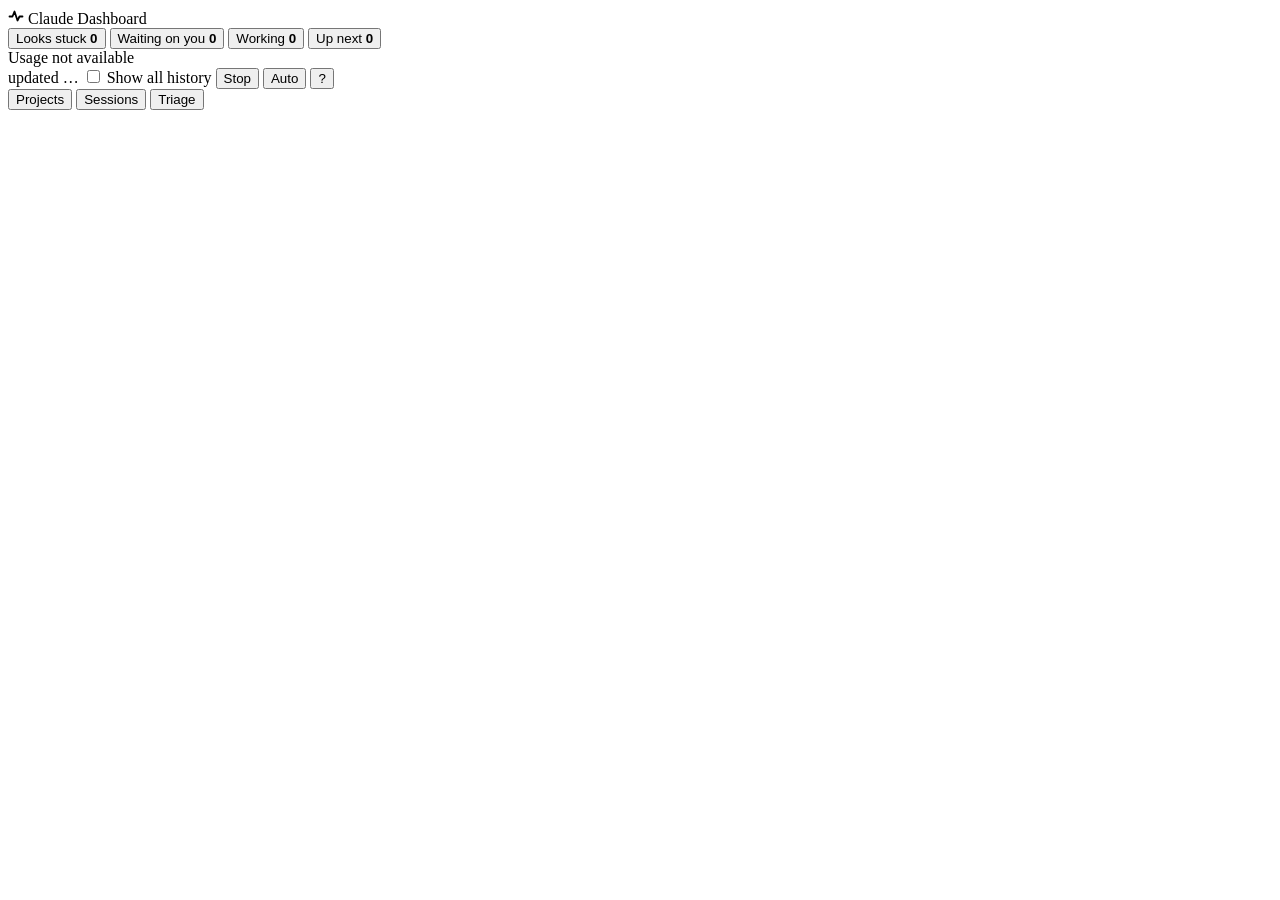
==== global/dashboard/page/index.html @ cd8b0285 "Dashboard: page The live page, ported from the approved mockup onto the model: project panels with s" ====
<!doctype html><html lang="en"><head><meta charset="utf-8"><meta name="viewport" content="width=device-width,initial-scale=1">
<!--DASH_TOKEN-->
<title>Claude Dashboard</title>
<link rel="icon" href="data:,">
<link rel="preload" href="/fonts/InstrumentSans-Regular.woff2" as="font" type="font/woff2" crossorigin>
<link rel="stylesheet" href="/app.css">
<script type="module" src="/app.js"></script>
</head><body><header class="bar">
  <div class="brand"><svg width="16" height="16" viewBox="0 0 16 16" fill="none" stroke="currentColor" stroke-width="1.8" stroke-linecap="round" stroke-linejoin="round" aria-hidden="true"><path d="M1.5 8.5h3l2-5 3 9 2-4h3"/></svg> Claude Dashboard</div>
  <div class="counts" role="group" aria-label="Filter by state">
    <button type="button" class="count s-stuck" aria-pressed="false" data-f="stuck"><span class="dot"></span>Looks stuck <b data-count="stuck">0</b></button>
    <button type="button" class="count s-wait" aria-pressed="false" data-f="wait"><span class="dot"></span>Waiting on you <b data-count="waiting">0</b></button>
    <button type="button" class="count s-work" aria-pressed="false" data-f="work"><span class="dot"></span>Working <b data-count="working">0</b></button>
    <button type="button" class="count s-idle" aria-pressed="false" data-f="next"><span class="dot"></span>Up next <b data-count="next">0</b></button>
  </div>
  <div class="right">
    <div class="usage" aria-label="Claude plan usage"><span class="muted">Usage not available</span></div>
    <span class="updated">updated <time>…</time></span>
    <label><input type="checkbox" class="hist"> Show all history</label>
    <button type="button" class="stop" title="Stop the dashboard server">Stop</button>
    <button type="button" class="modebtn" title="Light or dark">Auto</button>
    <button type="button" class="helpbtn" title="Show me around" aria-label="Show me around">?</button>
  </div>
</header><main>
<div class="tabs" role="tablist" aria-label="Views">
  <button type="button" role="tab" id="tab-projects" aria-controls="v-projects" aria-selected="true" data-tab="projects">Projects</button>
  <button type="button" role="tab" id="tab-sessions" aria-controls="v-sessions" aria-selected="false" data-tab="sessions" tabindex="-1">Sessions</button>
  <button type="button" role="tab" id="tab-triage" aria-controls="v-triage" aria-selected="false" data-tab="triage" tabindex="-1">Triage</button>
</div>
<div class="banner" role="status" hidden></div>
<section id="v-projects" role="tabpanel" aria-labelledby="tab-projects">
  <div class="grid"></div>
  <section class="quiet" hidden><h3>Nothing running</h3><div class="qlist"></div></section>
  <p class="empty muted" hidden>Waiting for the first update…</p>
</section>
<section id="v-sessions" role="tabpanel" aria-labelledby="tab-sessions" hidden></section>
<section id="v-triage" role="tabpanel" aria-labelledby="tab-triage" hidden></section>
</main></body></html>
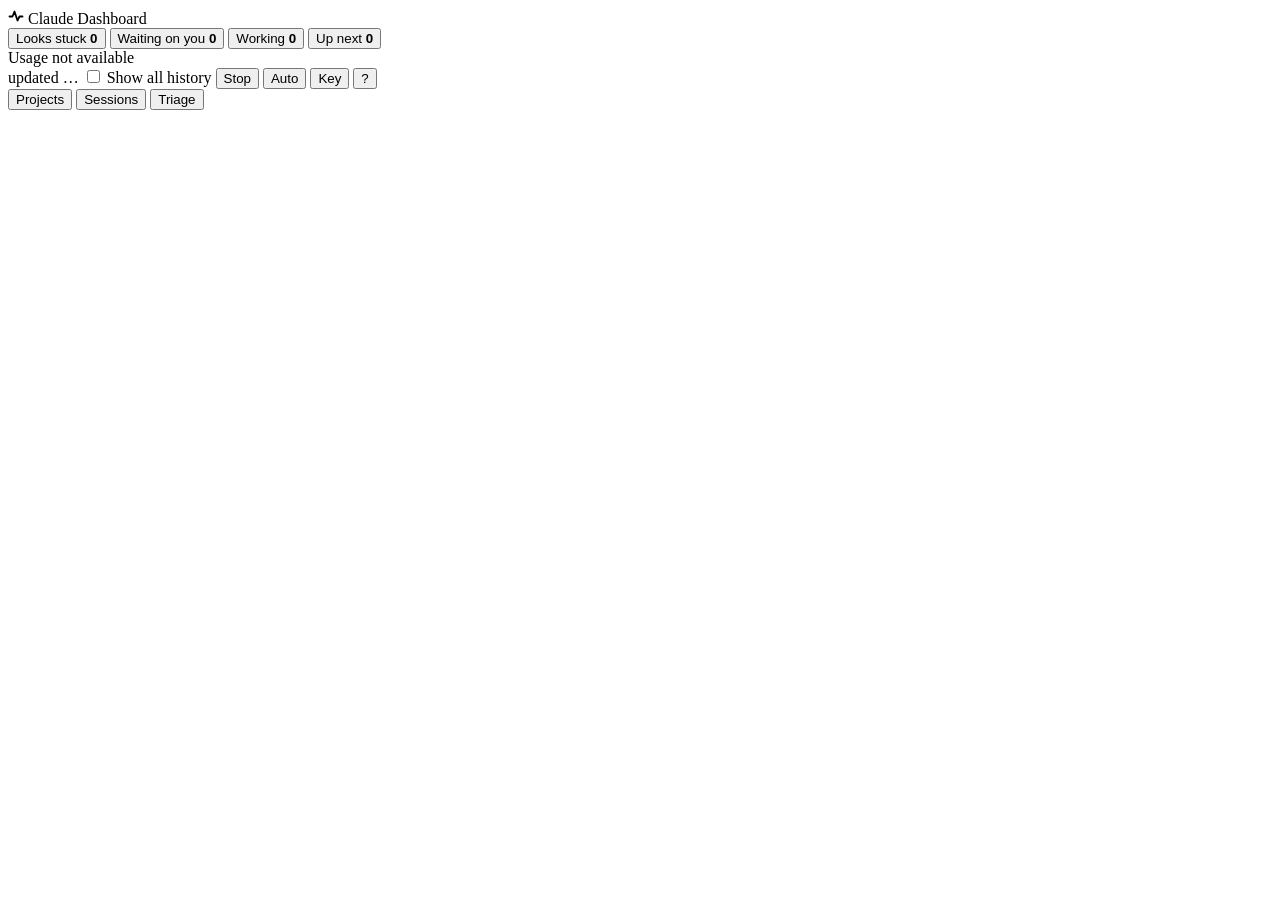
==== commit 5544bba3: "dashboard-wayfinding Task 4: key, full labels, help text Co-Authored-By: Claude Opus 5.5 <noreply@an" ====
--- a/global/dashboard/page/index.html
+++ b/global/dashboard/page/index.html
@@ -16,9 +16,10 @@
   <div class="right">
     <div class="usage" aria-label="Claude plan usage"><span class="muted">Usage not available</span></div>
     <span class="updated">updated <time>…</time></span>
-    <label><input type="checkbox" class="hist"> Show all history</label>
+    <label title="Shows everything the dashboard has loaded: projects active in the last 7 days, with all their plans and commits"><input type="checkbox" class="hist"> Show all history</label>
     <button type="button" class="stop" title="Stop the dashboard server">Stop</button>
     <button type="button" class="modebtn" title="Light or dark">Auto</button>
+    <button type="button" class="keybtn" title="What the symbols mean" aria-expanded="false">Key</button>
     <button type="button" class="helpbtn" title="Show me around" aria-label="Show me around">?</button>
   </div>
 </header><main>
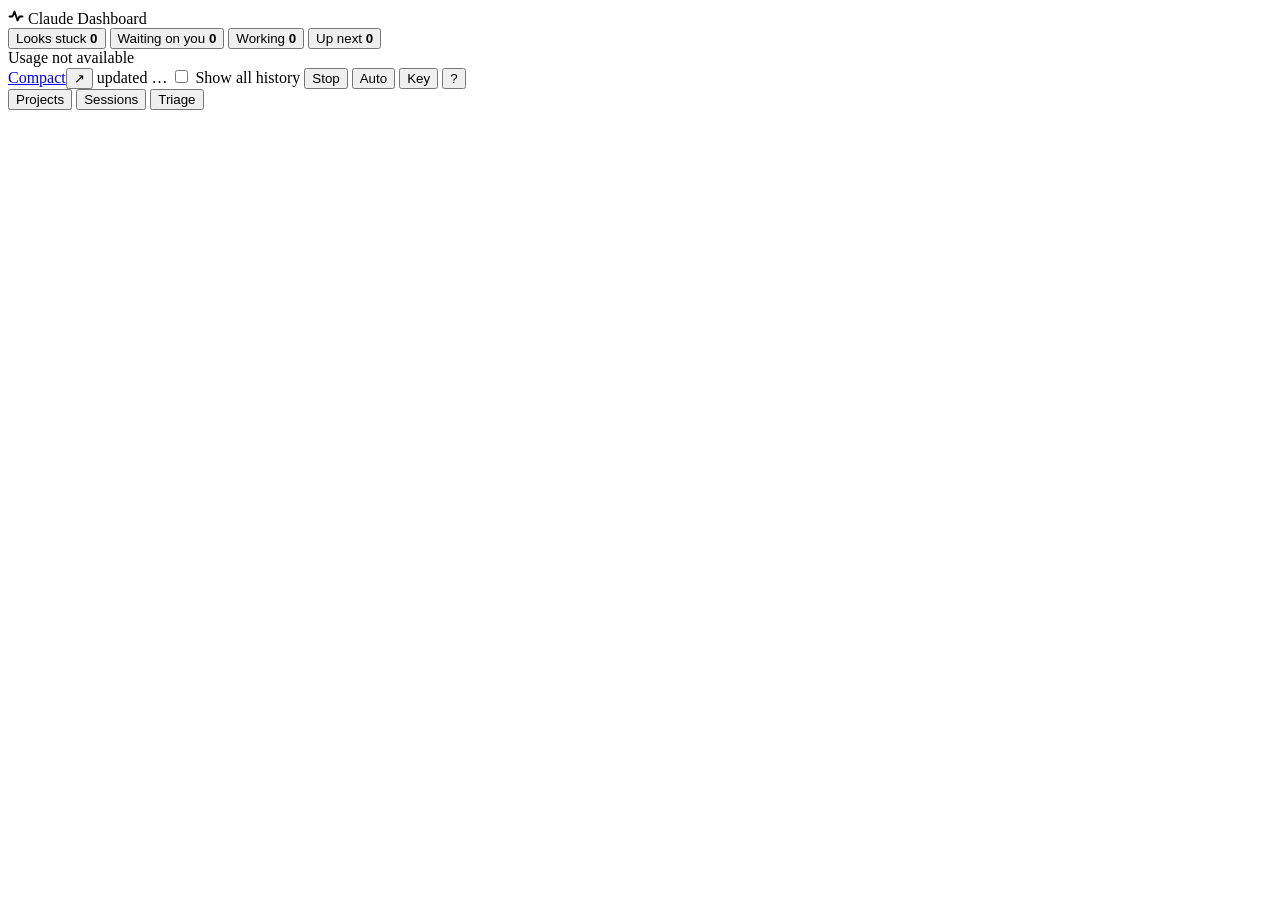
==== commit 5f4af3c0: "dashboard-compact-view Task 3: the compact view on the page Co-Authored-By: Claude Opus 5.5 <noreply" ====
--- a/global/dashboard/page/index.html
+++ b/global/dashboard/page/index.html
@@ -15,6 +15,7 @@
   </div>
   <div class="right">
     <div class="usage" aria-label="Claude plan usage"><span class="muted">Usage not available</span></div>
+    <span class="viewlinks"><a class="viewswitch" href="/compact" title="One square per active project, for a side pane or a second screen">Compact</a><button type="button" class="viewnew" title="Open the compact view in a new window" aria-label="Open the compact view in a new window">↗</button></span>
     <span class="updated">updated <time>…</time></span>
     <label title="Shows everything the dashboard has loaded: projects active in the last 7 days, with all their plans and commits"><input type="checkbox" class="hist"> Show all history</label>
     <button type="button" class="stop" title="Stop the dashboard server">Stop</button>
@@ -36,4 +37,10 @@
 </section>
 <section id="v-sessions" role="tabpanel" aria-labelledby="tab-sessions" hidden></section>
 <section id="v-triage" role="tabpanel" aria-labelledby="tab-triage" hidden></section>
+<section id="v-compact" hidden>
+  <div class="cone" hidden></div>
+  <div class="cgrid"></div>
+  <p class="cempty muted" hidden>Nothing running right now.</p>
+  <p class="cquiet muted" hidden></p>
+</section>
 </main></body></html>
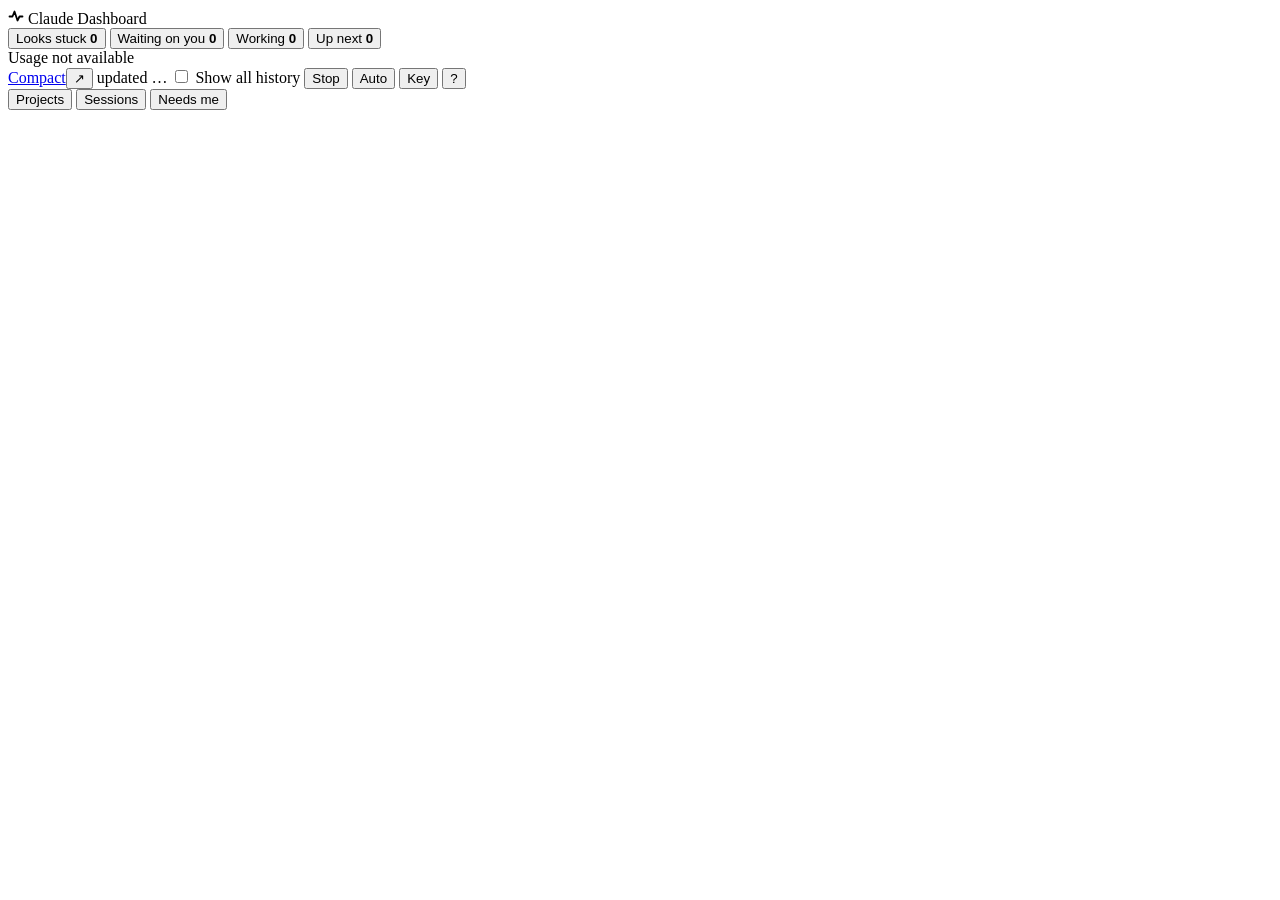
==== commit b36b0383: "dashboard plain English: titles, scratch folders, hovers, Needs me tab, guard test, decision 43 Co-A" ====
--- a/global/dashboard/page/index.html
+++ b/global/dashboard/page/index.html
@@ -8,10 +8,10 @@
 </head><body><header class="bar">
   <div class="brand"><svg width="16" height="16" viewBox="0 0 16 16" fill="none" stroke="currentColor" stroke-width="1.8" stroke-linecap="round" stroke-linejoin="round" aria-hidden="true"><path d="M1.5 8.5h3l2-5 3 9 2-4h3"/></svg> Claude Dashboard</div>
   <div class="counts" role="group" aria-label="Filter by state">
-    <button type="button" class="count s-stuck" aria-pressed="false" data-f="stuck"><span class="dot"></span>Looks stuck <b data-count="stuck">0</b></button>
-    <button type="button" class="count s-wait" aria-pressed="false" data-f="wait"><span class="dot"></span>Waiting on you <b data-count="waiting">0</b></button>
-    <button type="button" class="count s-work" aria-pressed="false" data-f="work"><span class="dot"></span>Working <b data-count="working">0</b></button>
-    <button type="button" class="count s-idle" aria-pressed="false" data-f="next"><span class="dot"></span>Up next <b data-count="next">0</b></button>
+    <button type="button" class="count s-stuck" aria-pressed="false" data-f="stuck" title="Sessions or helpers that look stuck. Click to show only these."><span class="dot"></span>Looks stuck <b data-count="stuck">0</b></button>
+    <button type="button" class="count s-wait" aria-pressed="false" data-f="wait" title="Questions and approvals waiting for you. Click to show only these."><span class="dot"></span>Waiting on you <b data-count="waiting">0</b></button>
+    <button type="button" class="count s-work" aria-pressed="false" data-f="work" title="Sessions working right now. Click to show only these."><span class="dot"></span>Working <b data-count="working">0</b></button>
+    <button type="button" class="count s-idle" aria-pressed="false" data-f="next" title="Tasks not started yet, across all projects. Click to show only these."><span class="dot"></span>Up next <b data-count="next">0</b></button>
   </div>
   <div class="right">
     <div class="usage" aria-label="Claude plan usage"><span class="muted">Usage not available</span></div>
@@ -25,9 +25,9 @@
   </div>
 </header><main>
 <div class="tabs" role="tablist" aria-label="Views">
-  <button type="button" role="tab" id="tab-projects" aria-controls="v-projects" aria-selected="true" data-tab="projects">Projects</button>
-  <button type="button" role="tab" id="tab-sessions" aria-controls="v-sessions" aria-selected="false" data-tab="sessions" tabindex="-1">Sessions</button>
-  <button type="button" role="tab" id="tab-triage" aria-controls="v-triage" aria-selected="false" data-tab="triage" tabindex="-1">Triage</button>
+  <button type="button" role="tab" id="tab-projects" aria-controls="v-projects" aria-selected="true" data-tab="projects" title="Every project, with its plan and what is running">Projects</button>
+  <button type="button" role="tab" id="tab-sessions" aria-controls="v-sessions" aria-selected="false" data-tab="sessions" tabindex="-1" title="Every open Claude Code window and its helpers">Sessions</button>
+  <button type="button" role="tab" id="tab-triage" aria-controls="v-triage" aria-selected="false" data-tab="triage" tabindex="-1" title="What needs you: anything stuck, waiting on you, or next">Needs me</button>
 </div>
 <div class="banner" role="status" hidden></div>
 <section id="v-projects" role="tabpanel" aria-labelledby="tab-projects">
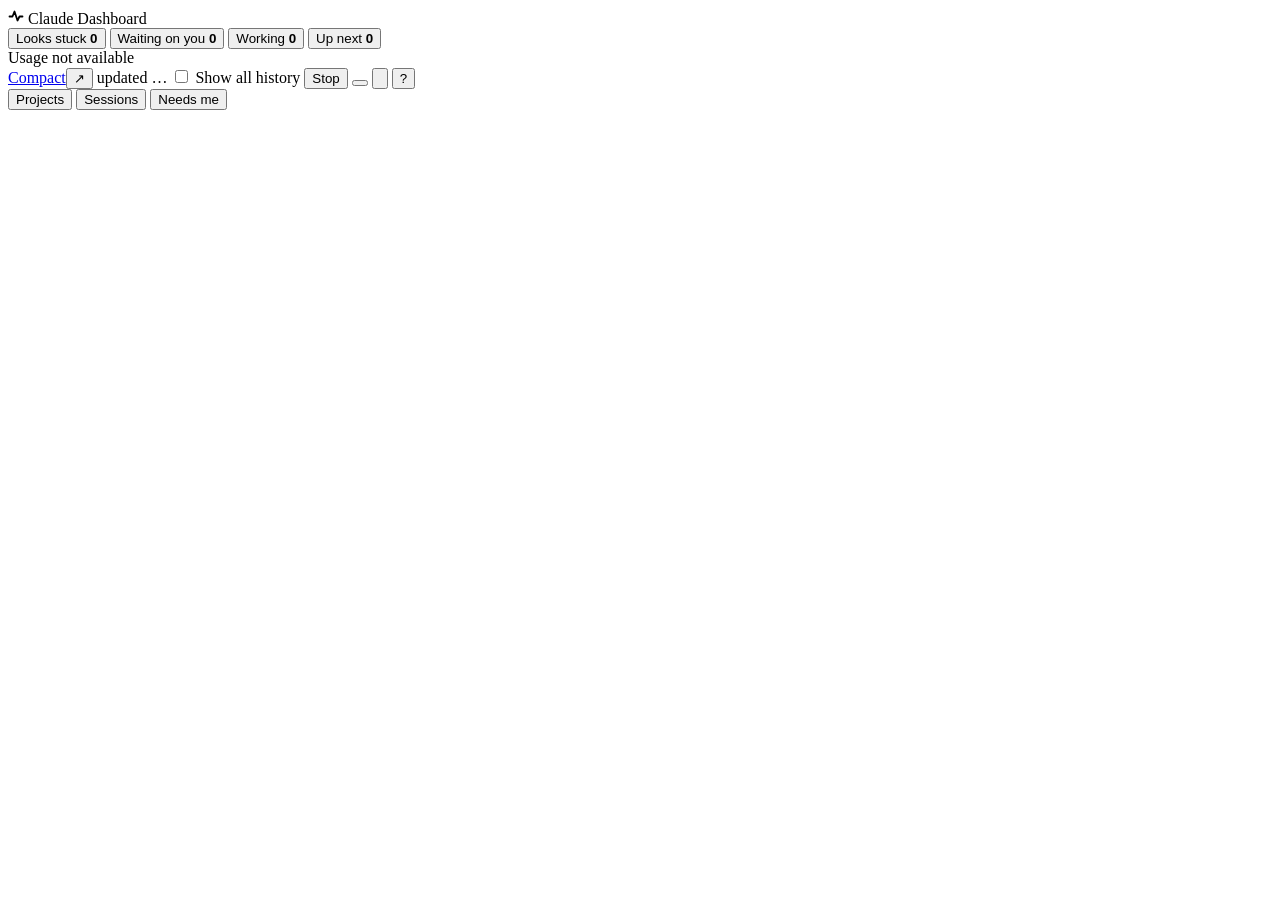
==== commit 0d015ce3: "dashboard: look and feel round two: icon glass buttons, theme switch in compact, Back pill, glass on" ====
--- a/global/dashboard/page/index.html
+++ b/global/dashboard/page/index.html
@@ -5,7 +5,7 @@
 <link rel="preload" href="/fonts/InstrumentSans-Regular.woff2" as="font" type="font/woff2" crossorigin>
 <link rel="stylesheet" href="/app.css">
 <script type="module" src="/app.js"></script>
-</head><body><header class="bar">
+</head><body><svg width="0" height="0" style="position:absolute" aria-hidden="true" focusable="false"><filter id="lens" x="0" y="0" width="100%" height="100%"><feTurbulence type="turbulence" baseFrequency="0.008 0.012" numOctaves="1" seed="4" result="t"/><feDisplacementMap in="SourceGraphic" in2="t" scale="22" xChannelSelector="R" yChannelSelector="G"/></filter></svg><header class="bar">
   <div class="brand"><svg width="16" height="16" viewBox="0 0 16 16" fill="none" stroke="currentColor" stroke-width="1.8" stroke-linecap="round" stroke-linejoin="round" aria-hidden="true"><path d="M1.5 8.5h3l2-5 3 9 2-4h3"/></svg> Claude Dashboard</div>
   <div class="counts" role="group" aria-label="Filter by state">
     <button type="button" class="count s-stuck" aria-pressed="false" data-f="stuck" title="Sessions or helpers that look stuck. Click to show only these."><span class="dot"></span>Looks stuck <b data-count="stuck">0</b></button>
@@ -19,9 +19,9 @@
     <span class="updated">updated <time>…</time></span>
     <label title="Shows everything the dashboard has loaded: projects active in the last 7 days, with all their plans and commits"><input type="checkbox" class="hist"> Show all history</label>
     <button type="button" class="stop" title="Stop the dashboard server">Stop</button>
-    <button type="button" class="modebtn" title="Light or dark">Auto</button>
-    <button type="button" class="keybtn" title="What the symbols mean" aria-expanded="false">Key</button>
-    <button type="button" class="helpbtn" title="Show me around" aria-label="Show me around">?</button>
+    <button type="button" class="modebtn iconbtn" title="Theme" aria-label="Theme"></button>
+    <button type="button" class="keybtn iconbtn" title="Key: what the symbols mean" aria-label="Key: what the symbols mean" aria-expanded="false"><svg class="ico" viewBox="0 0 24 24" aria-hidden="true" fill="none" stroke="currentColor" stroke-width="1.8" stroke-linecap="round" stroke-linejoin="round"><circle cx="8" cy="15" r="4"/><path d="M11 12l9-9M16.5 6.5l3 3M14 9l2 2"/></svg></button>
+    <button type="button" class="helpbtn iconbtn" title="Show me around" aria-label="Show me around">?</button>
   </div>
 </header><main>
 <div class="tabs" role="tablist" aria-label="Views">
